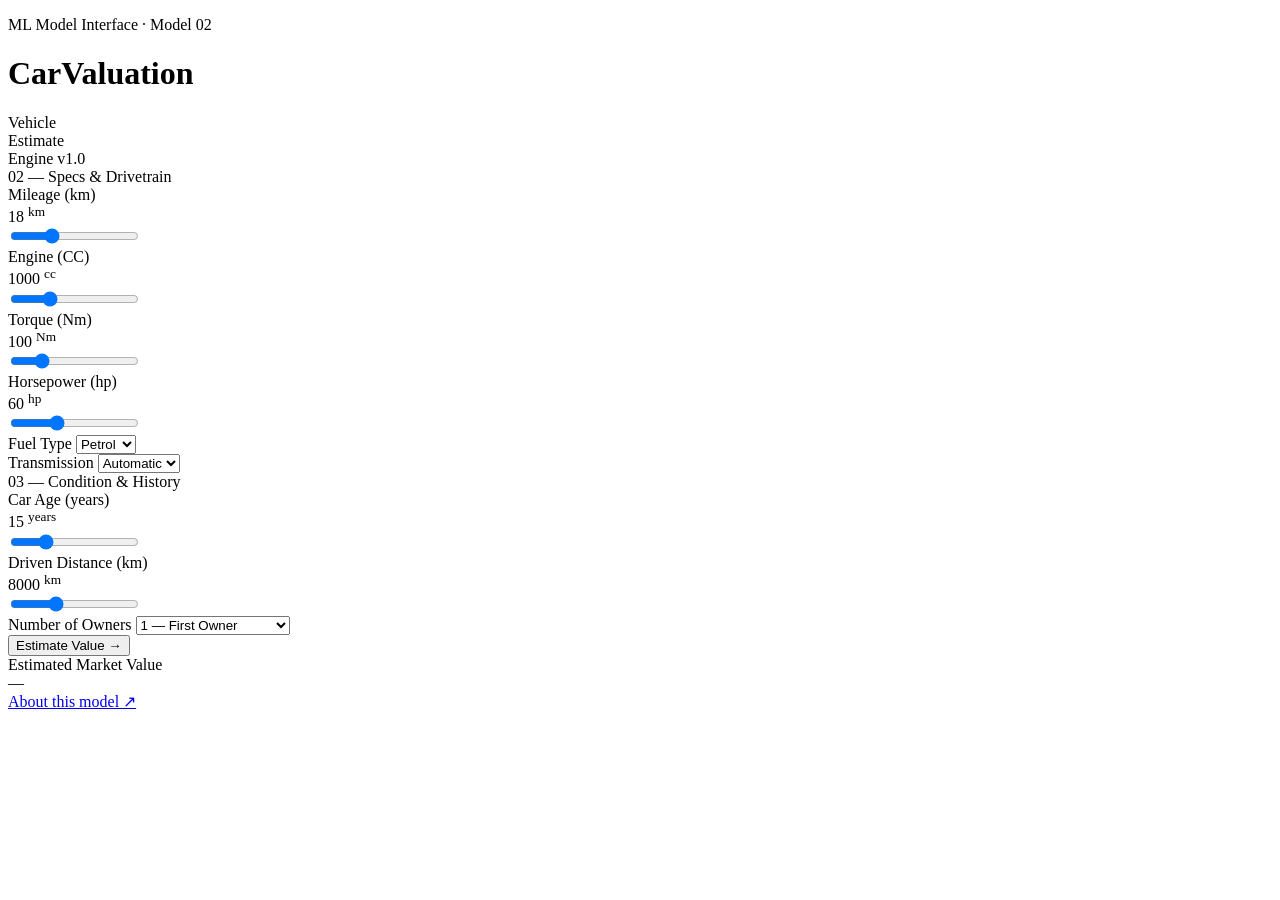
==== src/car_price_prediction/static/index.html @ 06eaf5ed "initial commit - production-ready ML system with FastAPI, Docker, and MySQL logging" ====
<!DOCTYPE html>
<html lang="en">

<head>
    <meta charset="UTF-8" />
    <meta name="viewport" content="width=device-width, initial-scale=1.0" />
    <title>Car Price Estimator</title>
    <link
        href="https://fonts.googleapis.com/css2?family=Playfair+Display:wght@400;700;900&family=DM+Mono:wght@300;400;500&display=swap"
        rel="stylesheet" />
    <link rel="stylesheet" href="/static/styles.css" />


</head>

<body>
    <div class="page">



        <header class="header">
            <div>
                <p class="header-eyebrow">ML Model Interface · Model 02</p>
                <h1>Car<span>Valuation</span></h1>
            </div>
            <div class="header-tag">
                Vehicle<br>Estimate<br>Engine v1.0
            </div>
        </header>

        <form id="predForm">
            <div class="form-grid">

                <!-- Section 1: Specs -->
                <div class="section">
                    <div class="section-header">
                        <span class="section-num">02 —</span>
                        <span class="section-title">Specs & Drivetrain</span>
                    </div>
                    <div class="fields">
                        <div class="field">
                            <label>Mileage (km)</label>
                            <div class="range-wrap">
                                <div class="range-val" id="mileageVal">18 <sup>km</sup></div>
                                <input type="range" id="mileage" min="15" max="25" step="1" value="18"
                                    oninput="document.getElementById('mileageVal').innerHTML = Number(this.value).toLocaleString() + ' <sup>km</sup>'" />
                            </div>
                        </div>
                        <div class="field">
                            <label>Engine (CC)</label>
                            <div class="range-wrap">
                                <div class="range-val" id="engineVal">1000 <sup>cc</sup></div>
                                <input type="range" id="engine" min="800" max="1500" step="10" value="1000"
                                    oninput="document.getElementById('engineVal').innerHTML = parseFloat(this.value).toFixed(1) + ' <sup>cc</sup>'" />
                            </div>
                        </div>
                        <div class="field">
                            <label>Torque (Nm)</label>
                            <div class="range-wrap">
                                <div class="range-val" id="torqueVal">100 <sup>Nm</sup></div>
                                <input type="range" id="torque" min="60" max="250" step="1" value="100"
                                    oninput="document.getElementById('torqueVal').innerHTML = parseFloat(this.value).toFixed(1) + ' <sup>Nm</sup>'" />
                            </div>
                        </div>
                        <div class="field">
                            <label>Horsepower (hp)</label>
                            <div class="range-wrap">
                                <div class="range-val" id="maxPowerVal">60 <sup>hp</sup></div>
                                <input type="range" id="maxPower" min="35" max="108" step="1" value="60"
                                    oninput="document.getElementById('maxPowerVal').innerHTML = parseFloat(this.value).toFixed(1) + ' <sup>hp</sup>'" />
                            </div>
                        </div>
                        <div class="field">
                            <label>Fuel Type</label>
                            <select id="fueltype" required>
                                <option value="Petrol" >Petrol</option>
                                <option value="Diesel" >Diesel</option>
                                <option value="LPG" >LPG</option>
                                <option value="CNG">CNG</option>
                            </select>
                        </div>
                        <div class="field">
                            <label>Transmission</label>
                            <select id="transmission" required>
                                <option value="Automatic" >Automatic</option>
                                <option value="Manual" >Manual</option>
                            </select>
                        </div>

                    </div>
                </div>

                <!-- Section 2: Condition -->
                <div class="section">
                    <div class="section-header">
                        <span class="section-num">03 —</span>
                        <span class="section-title">Condition & History</span>
                    </div>
                    <div class="fields">
                        <div class="field">
                            <label>Car Age (years)</label>
                            <div class="range-wrap">
                                <div class="range-val" id="carAgeVal">15 <sup>years</sup></div>
                                <input type="range" id="carAge" min="10" max="30" step="1" value="15"
                                    oninput="document.getElementById('carAgeVal').innerHTML = Number(this.value).toLocaleString() + ' <sup>km</sup>'" />
                            </div>
                        </div>
                        <div class="field">
                            <label>Driven Distance (km)</label>
                            <div class="range-wrap">
                                <div class="range-val" id="DrivenDistanceval">8000 <sup>km</sup></div>
                                <input type="range" id="DrivenDistance" min="5500" max="13000" step="100" value="8000"
                                    oninput="document.getElementById('DrivenDistanceval').innerHTML = Number(this.value).toLocaleString() + ' <sup>km</sup>'" />
                            </div>
                        </div>
                        <div class="field">
                            <label>Number of Owners</label>
                            <select id="NumOfOwner" required>
                                <option value="First Owner" selected>1 — First Owner</option>
                                <option value="Second Owner" >2 — Second Owner</option>
                                <option value="Third Owner" >3 — Third Owner</option>
                                <option value="Fourth & Above Owner" >4+ — Multiple Owners</option>
                            </select>
                        </div>
                    </div>


                </div>


            </div><!-- /form-grid -->

            <div class="predict-wrap">
                <button id="btn-predict" class="btn-predict" type="button">
                    <span id="btnTxt">Estimate Value →</span>
                </button>
                <div class="loading-dots" id="dots">
                    <span></span><span></span><span></span>
                </div>
                <div class="result-card" id="resultCard">
                    <div class="result-label">Estimated Market Value</div>
                    <div class="result-price" id="resultPrice">—</div>
                    <div class="result-range" id="resultRange"></div>
                </div>
                <a class="about-link" href="static/car-about.html">About this model ↗</a>
            </div>

        </form>
    </div>


    <script src="/static/script.js"></script>

</body>

</html>
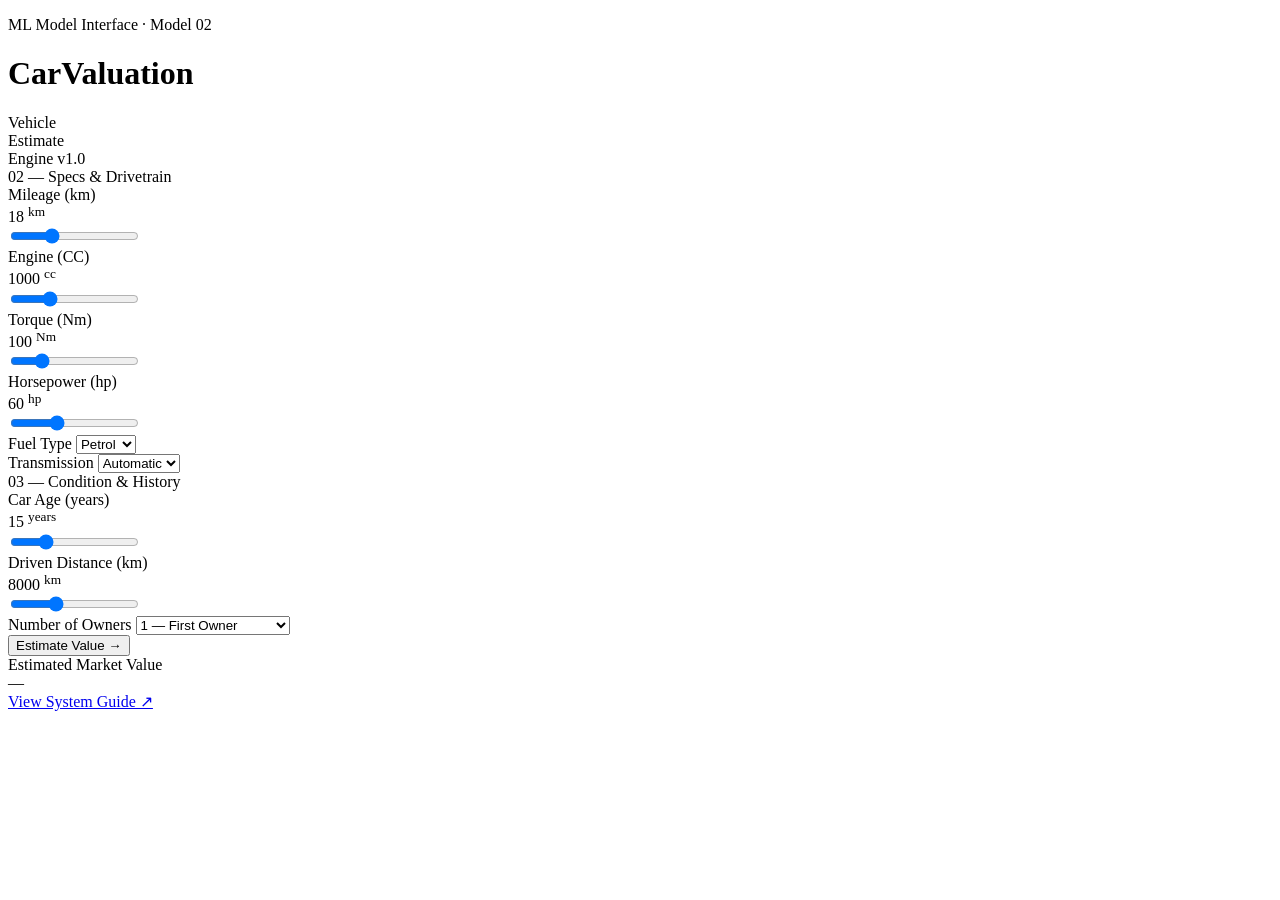
==== commit fdaa1630: "Updated UI" ====
--- a/src/car_price_prediction/static/index.html
+++ b/src/car_price_prediction/static/index.html
@@ -5,9 +5,14 @@
     <meta charset="UTF-8" />
     <meta name="viewport" content="width=device-width, initial-scale=1.0" />
     <title>Car Price Estimator</title>
-    <link
+    <!-- <link
         href="https://fonts.googleapis.com/css2?family=Playfair+Display:wght@400;700;900&family=DM+Mono:wght@300;400;500&display=swap"
-        rel="stylesheet" />
+        rel="stylesheet" /> -->
+
+    <link href="https://fonts.googleapis.com/css2?family=Inter:wght@400;500;600;700;800&family=JetBrains+Mono:wght@400;500;700&display=swap" rel="stylesheet" />
+
+
+
     <link rel="stylesheet" href="/static/styles.css" />
 
 
@@ -142,7 +147,7 @@
                     <div class="result-price" id="resultPrice">—</div>
                     <div class="result-range" id="resultRange"></div>
                 </div>
-                <a class="about-link" href="static/car-about.html">About this model ↗</a>
+               <a class="about-link" href="static/car-about.html">View System Guide ↗</a>
             </div>
 
         </form>
